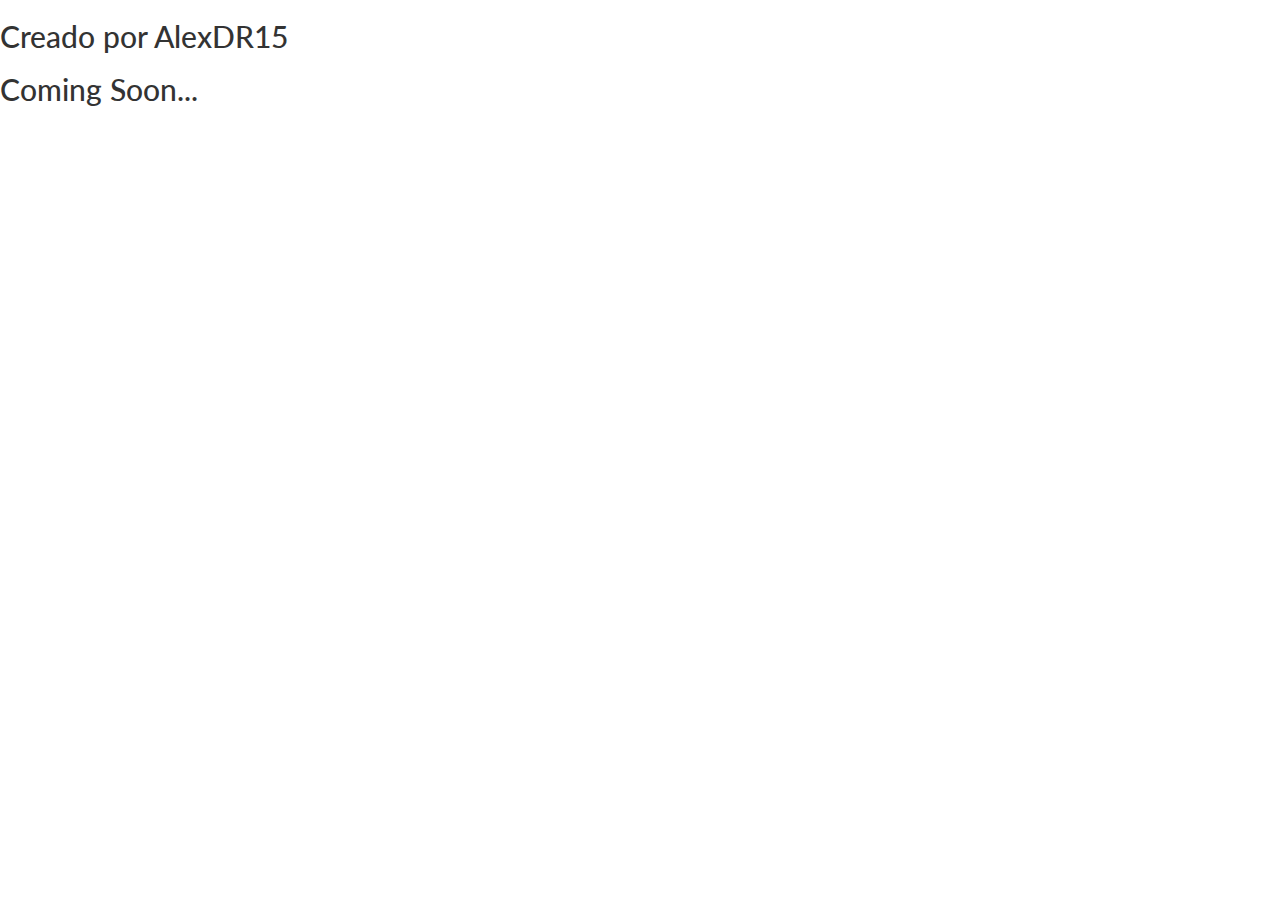
==== index.html @ f5e7e4d1 "Update index.html" ====
<html lang="es">
<head>
	<meta charset="UTF-8">
	<title>LAMPI - An Automatic LAMP Auto Installer</title>
	<meta name="description" content="LAMPI">
    	<meta name="author" content="AlexDR15">
    	<link rel="stylesheet" href="https://maxcdn.bootstrapcdn.com/bootstrap/3.3.6/css/bootstrap.min.css">
	<link rel="stylesheet" href="main.css">
	<link href='https://fonts.googleapis.com/css?family=Pacifico' rel='stylesheet' type='text/css'>
	<link href='https://fonts.googleapis.com/css?family=Lato:400,300,700' rel='stylesheet' type='text/css'>
</head>
<body>
<h1	 _               __  __ ____ ______
	| |        /\   |  \/  |  __ \_   _|
	| |       /  \  | \  / | |__) || |  
	| |      / /\ \ | |\/| |  ___/ | |  
	| |____ / ____ \| |  | | |    _| |_ 
	|______/_/    \_\_|  |_|_|   |_____| 
</h1>

	<h2>	Creado por AlexDR15	</h2>

	<h2>Coming Soon...</h2>
</body>
</html>
---- main.css ----
body{
	font-family: 'Lato', sans-serif;
}
img{
	max-width: 100%;
}
.quitar-float{
	float: none;
}
.espacio-arriba{
	margin-top: 8%;
}
.fuente_pacifico{
	font-family: 'Pacifico', cursive;
}
.fondo_gris{
	background-color: #eee;
}
.padding_largo{
	padding: 5px 10px;
}
.letra_grande{
	font-size: 5em;
}
.inline-block{
	float: none;
	display: inline-block;
	margin-right: -4px;
}
.verde{
	color: #11745C;
}
.no_lista{
	margin: 0px;
	padding: 0px;
}
.no_lista li{
	list-style-type: none;
}
.espacio_derecha{
	margin-right: 1em;
}
a,.azul{
	color: #00B3D4;
}
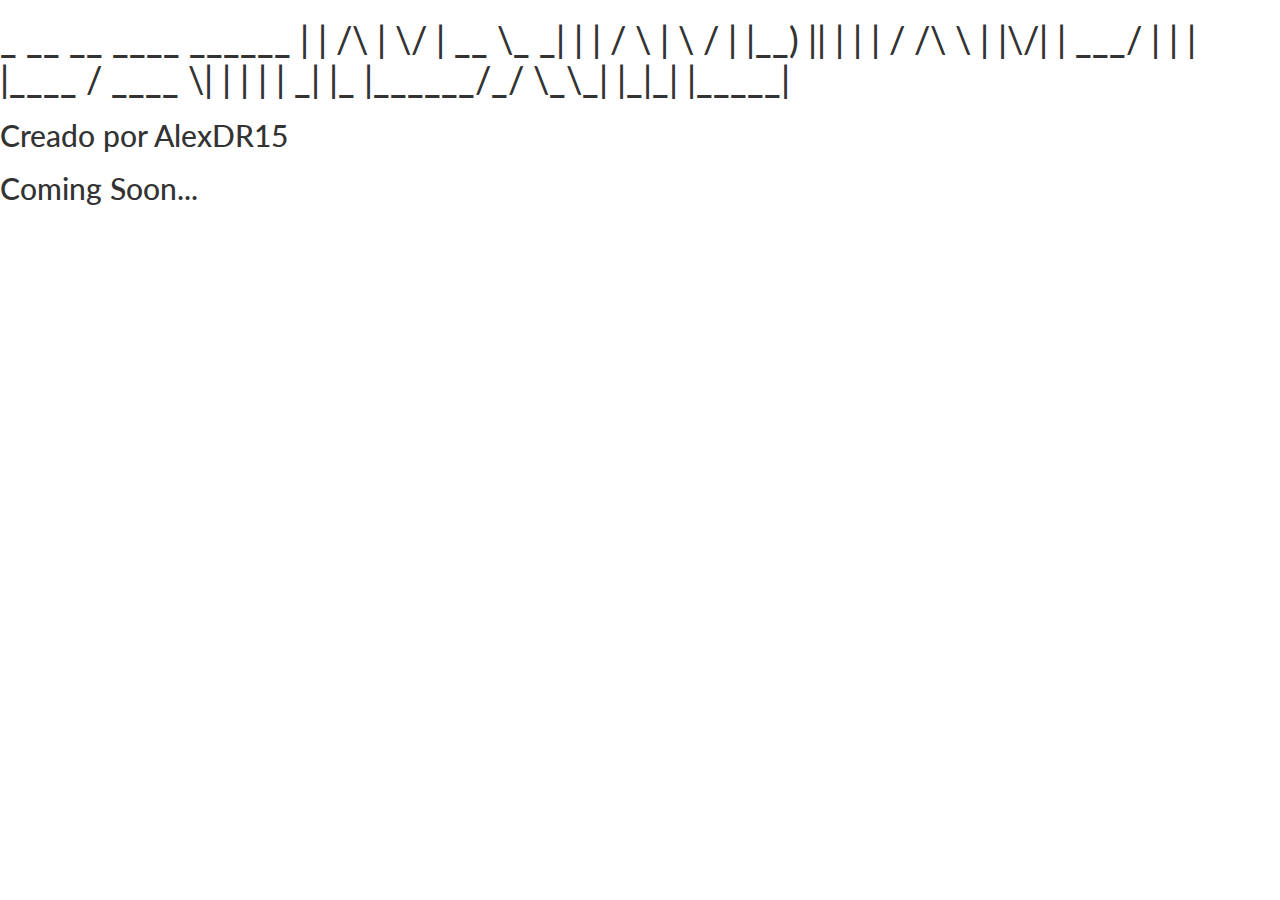
==== commit faebfac4: "Update index.html" ====
--- a/index.html
+++ b/index.html
@@ -10,7 +10,7 @@
 	<link href='https://fonts.googleapis.com/css?family=Lato:400,300,700' rel='stylesheet' type='text/css'>
 </head>
 <body>
-<h1	 _               __  __ ____ ______
+<h1>	 _               __  __ ____ ______
 	| |        /\   |  \/  |  __ \_   _|
 	| |       /  \  | \  / | |__) || |  
 	| |      / /\ \ | |\/| |  ___/ | |  
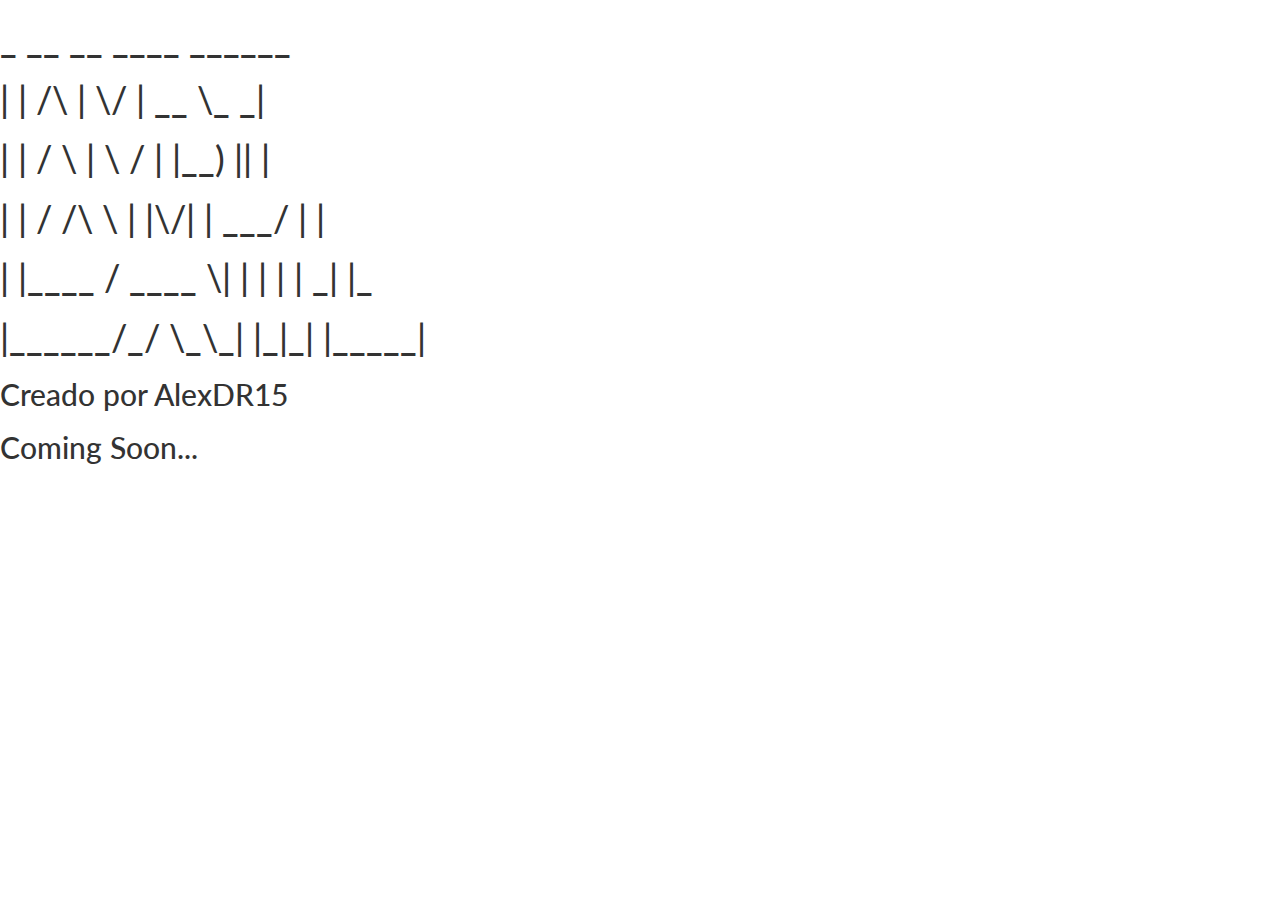
==== commit 9fea847e: "Update index.html" ====
--- a/index.html
+++ b/index.html
@@ -10,14 +10,13 @@
 	<link href='https://fonts.googleapis.com/css?family=Lato:400,300,700' rel='stylesheet' type='text/css'>
 </head>
 <body>
-<h1>	 _               __  __ ____ ______
-	| |        /\   |  \/  |  __ \_   _|
-	| |       /  \  | \  / | |__) || |  
-	| |      / /\ \ | |\/| |  ___/ | |  
-	| |____ / ____ \| |  | | |    _| |_ 
-	|______/_/    \_\_|  |_|_|   |_____| 
-</h1>
-
+    <h1> _               __  __ ____ ______ </h1>
+    <h1>| |        /\   |  \/  |  __ \_   _|</h1>
+    <h1>| |       /  \  | \  / | |__) || |  </h1>
+    <h1>| |      / /\ \ | |\/| |  ___/ | |  </h1>
+    <h1>| |____ / ____ \| |  | | |    _| |_ </h1>
+    <h1>|______/_/    \_\_|  |_|_|   |_____|</h1>
+    
 	<h2>	Creado por AlexDR15	</h2>
 
 	<h2>Coming Soon...</h2>
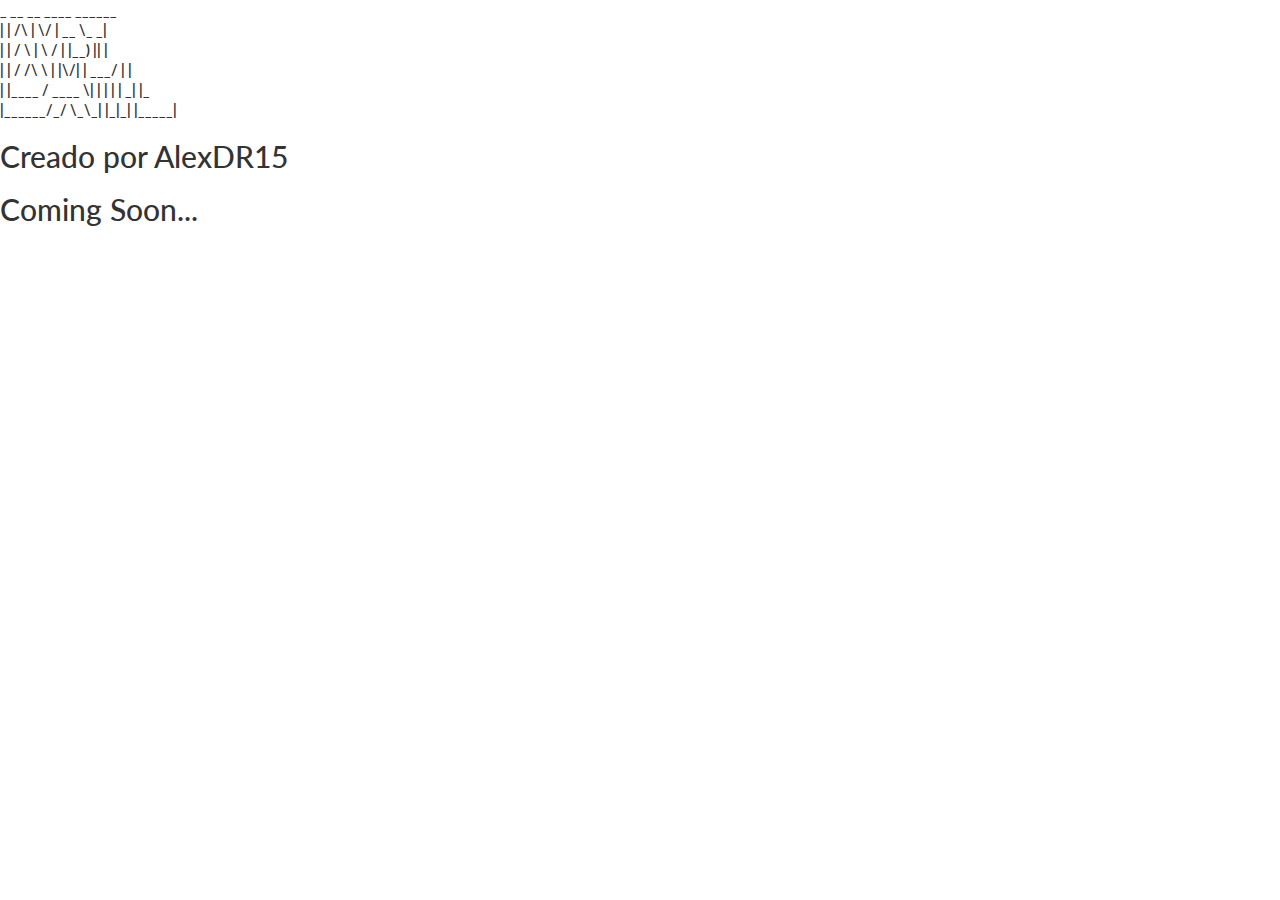
==== commit 9b374ae9: "Update index.html" ====
--- a/index.html
+++ b/index.html
@@ -10,12 +10,12 @@
 	<link href='https://fonts.googleapis.com/css?family=Lato:400,300,700' rel='stylesheet' type='text/css'>
 </head>
 <body>
-    <h1> _               __  __ ____ ______ </h1>
-    <h1>| |        /\   |  \/  |  __ \_   _|</h1>
-    <h1>| |       /  \  | \  / | |__) || |  </h1>
-    <h1>| |      / /\ \ | |\/| |  ___/ | |  </h1>
-    <h1>| |____ / ____ \| |  | | |    _| |_ </h1>
-    <h1>|______/_/    \_\_|  |_|_|   |_____|</h1>
+    <b> _               __  __ ____ ______ </b><br>
+    <b>| |        /\   |  \/  |  __ \_   _|</b><br>
+    <b>| |       /  \  | \  / | |__) || |  </b><br>
+    <b>| |      / /\ \ | |\/| |  ___/ | |  </b><br>
+    <b>| |____ / ____ \| |  | | |    _| |_ </b><br>
+    <b>|______/_/    \_\_|  |_|_|   |_____|</b><br>
     
 	<h2>	Creado por AlexDR15	</h2>
 
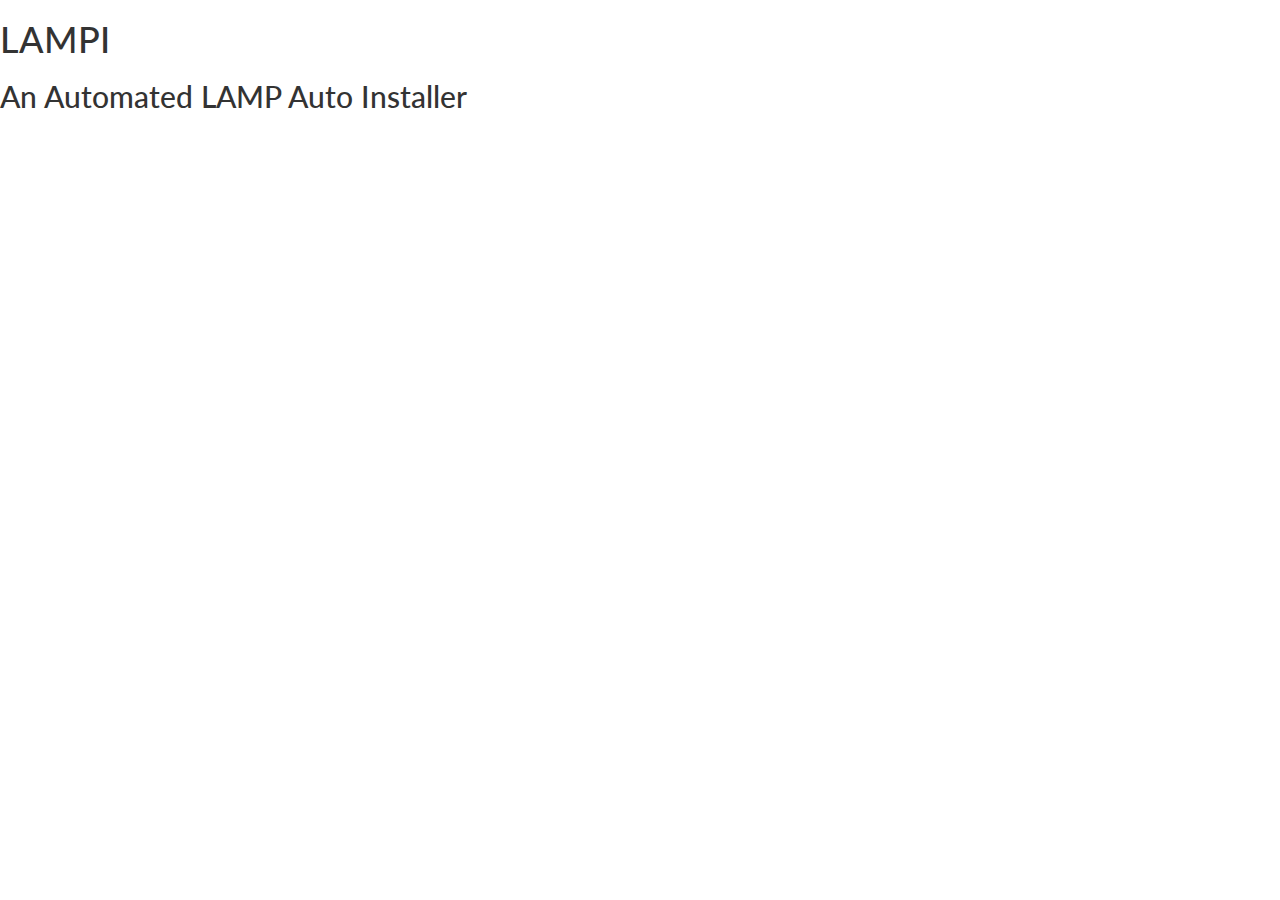
==== commit d623e4fe: "Update index.html" ====
--- a/index.html
+++ b/index.html
@@ -10,15 +10,8 @@
 	<link href='https://fonts.googleapis.com/css?family=Lato:400,300,700' rel='stylesheet' type='text/css'>
 </head>
 <body>
-    <b> _               __  __ ____ ______ </b><br>
-    <b>| |        /\   |  \/  |  __ \_   _|</b><br>
-    <b>| |       /  \  | \  / | |__) || |  </b><br>
-    <b>| |      / /\ \ | |\/| |  ___/ | |  </b><br>
-    <b>| |____ / ____ \| |  | | |    _| |_ </b><br>
-    <b>|______/_/    \_\_|  |_|_|   |_____|</b><br>
-    
-	<h2>	Creado por AlexDR15	</h2>
+	<h1>LAMPI</h1>
+	<h2>An Automated LAMP Auto Installer</h2>
 
-	<h2>Coming Soon...</h2>
 </body>
 </html>
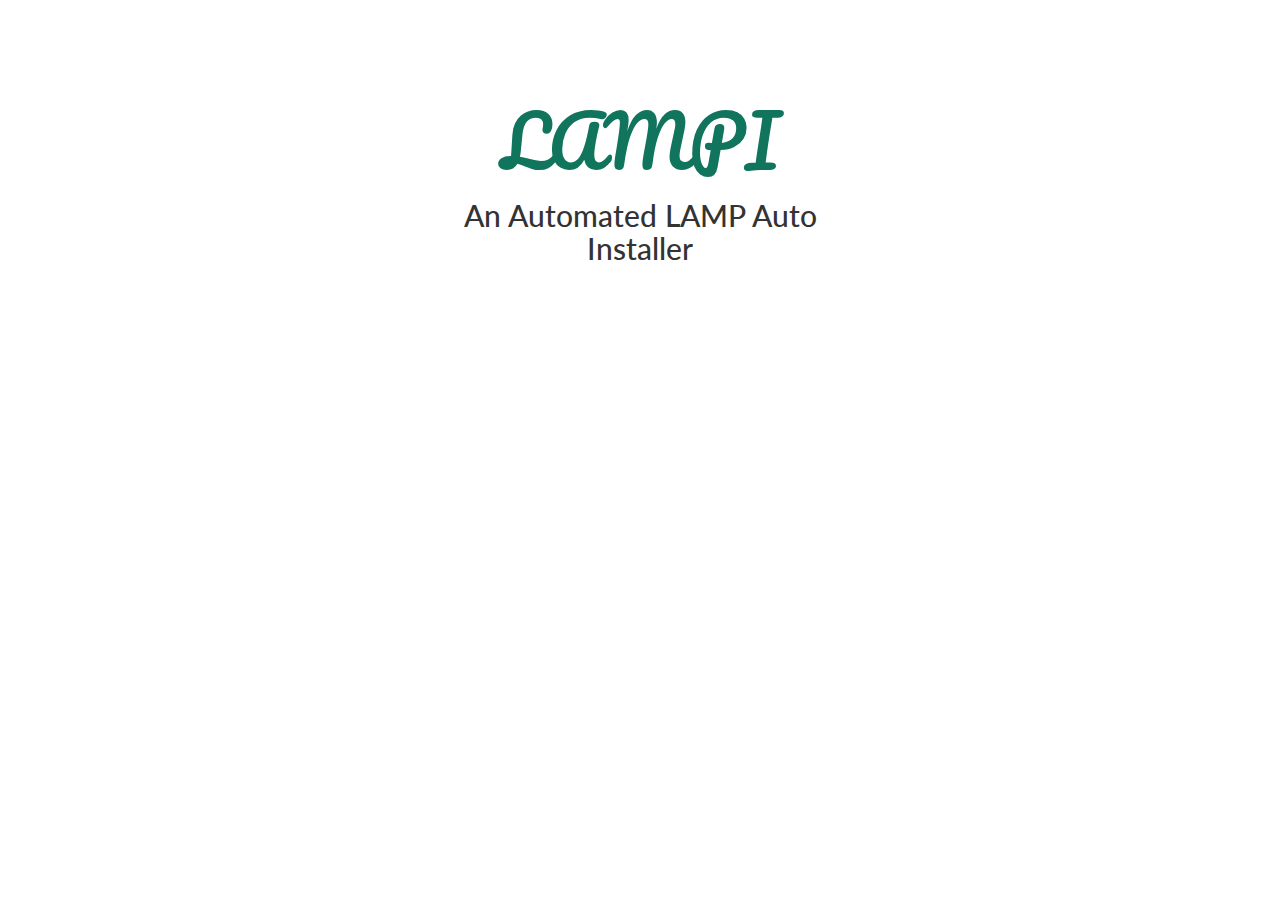
==== commit f42e9ef9: "Update index.html" ====
--- a/index.html
+++ b/index.html
@@ -10,8 +10,9 @@
 	<link href='https://fonts.googleapis.com/css?family=Lato:400,300,700' rel='stylesheet' type='text/css'>
 </head>
 <body>
-	<h1>LAMPI</h1>
+<div class="col-md-4 center-block quitar-float text-center espacio-arriba">
+	<h1 class="fuente_pacifico letra_grande verde">LAMPI</h1>
 	<h2>An Automated LAMP Auto Installer</h2>
-
+</div>
 </body>
 </html>
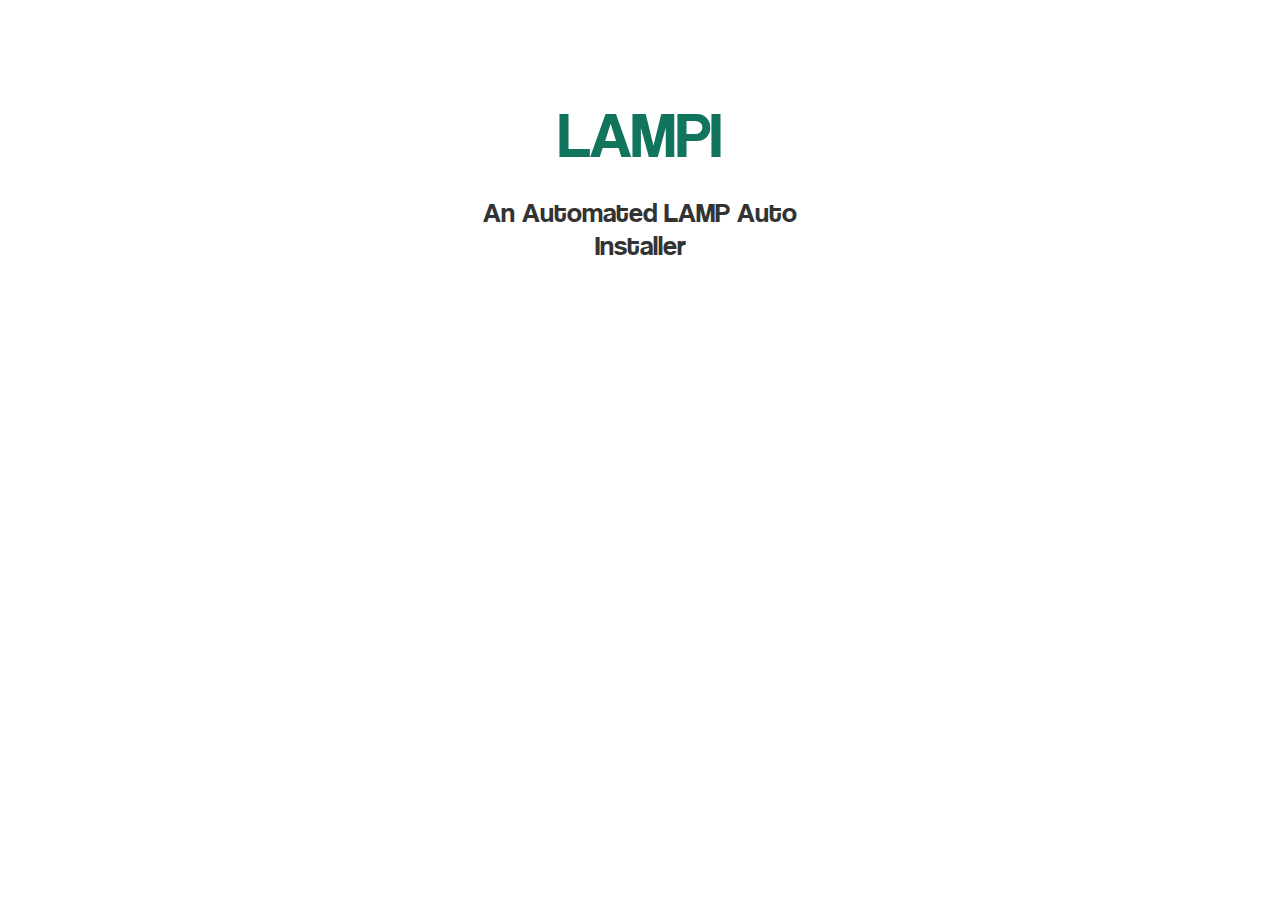
==== commit 020267fb: "Update index.html" ====
--- a/index.html
+++ b/index.html
@@ -4,6 +4,9 @@
 	<title>LAMPI - An Automatic LAMP Auto Installer</title>
 	<meta name="description" content="LAMPI">
     	<meta name="author" content="AlexDR15">
+    	<meta name="viewport" content="width=device-width, initial-scale=1" />
+	<link rel="icon" href="favicon.ico" type="image/x-icon"/>
+	<link rel="shortcut icon" href="favicon.ico" type="image/x-icon"/>
     	<link rel="stylesheet" href="https://maxcdn.bootstrapcdn.com/bootstrap/3.3.6/css/bootstrap.min.css">
 	<link rel="stylesheet" href="main.css">
 	<link href='https://fonts.googleapis.com/css?family=Pacifico' rel='stylesheet' type='text/css'>
@@ -11,7 +14,7 @@
 </head>
 <body>
 <div class="col-md-4 center-block quitar-float text-center espacio-arriba">
-	<h1 class="fuente_pacifico letra_grande verde">LAMPI</h1>
+	<h1 class="letra_grande verde">LAMPI</h1>
 	<h2>An Automated LAMP Auto Installer</h2>
 </div>
 </body>
--- a/main.css
+++ b/main.css
@@ -1,5 +1,7 @@
+@font-face { font-family: "Coolvetica"; src: url('main.ttf'); }
+
 body{
-	font-family: 'Lato', sans-serif;
+	font-family: 'Coolvetica';
 }
 img{
 	max-width: 100%;
@@ -12,6 +14,42 @@
 }
 .fuente_pacifico{
 	font-family: 'Pacifico', cursive;
+}
+.verde_cuadro {
+  margin: 0 auto;
+  min-height: 1px;
+  width: 80%;
+  padding: 3px;
+  font-weight: bold;
+  margin-bottom: 10px;
+  background-color: #00A635;
+  border: 2px solid #008412;
+  border-radius: 4px;
+  -webkit-box-shadow: inset 0 1px 1px rgba(0, 0, 0, 0.05);
+          box-shadow: inset 0 1px 1px rgba(0, 0, 0, 0.05);
+}
+.error_cuadro {
+  margin: 0 auto;
+  min-height: 1px;
+  width: 80%;
+  padding: 3px;
+  font-weight: bold;
+  margin-bottom: 10px;
+  background-color: #D00000;
+  border: 2px solid #5F0000;
+  border-radius: 4px;
+  -webkit-box-shadow: inset 0 1px 1px rgba(0, 0, 0, 0.05);
+          box-shadow: inset 0 1px 1px rgba(0, 0, 0, 0.05);
+}
+.fin_circulo {
+  margin: 0 auto;
+  min-height: 1px;
+  width: 80%;
+  font-weight: bold;
+  background-color: #D00000;
+  border-radius: 50%;
+  -webkit-box-shadow: inset 0 1px 1px rgba(0, 0, 0, 0.05);
+          box-shadow: inset 0 1px 1px rgba(0, 0, 0, 0.05);
 }
 .fondo_gris{
 	background-color: #eee;
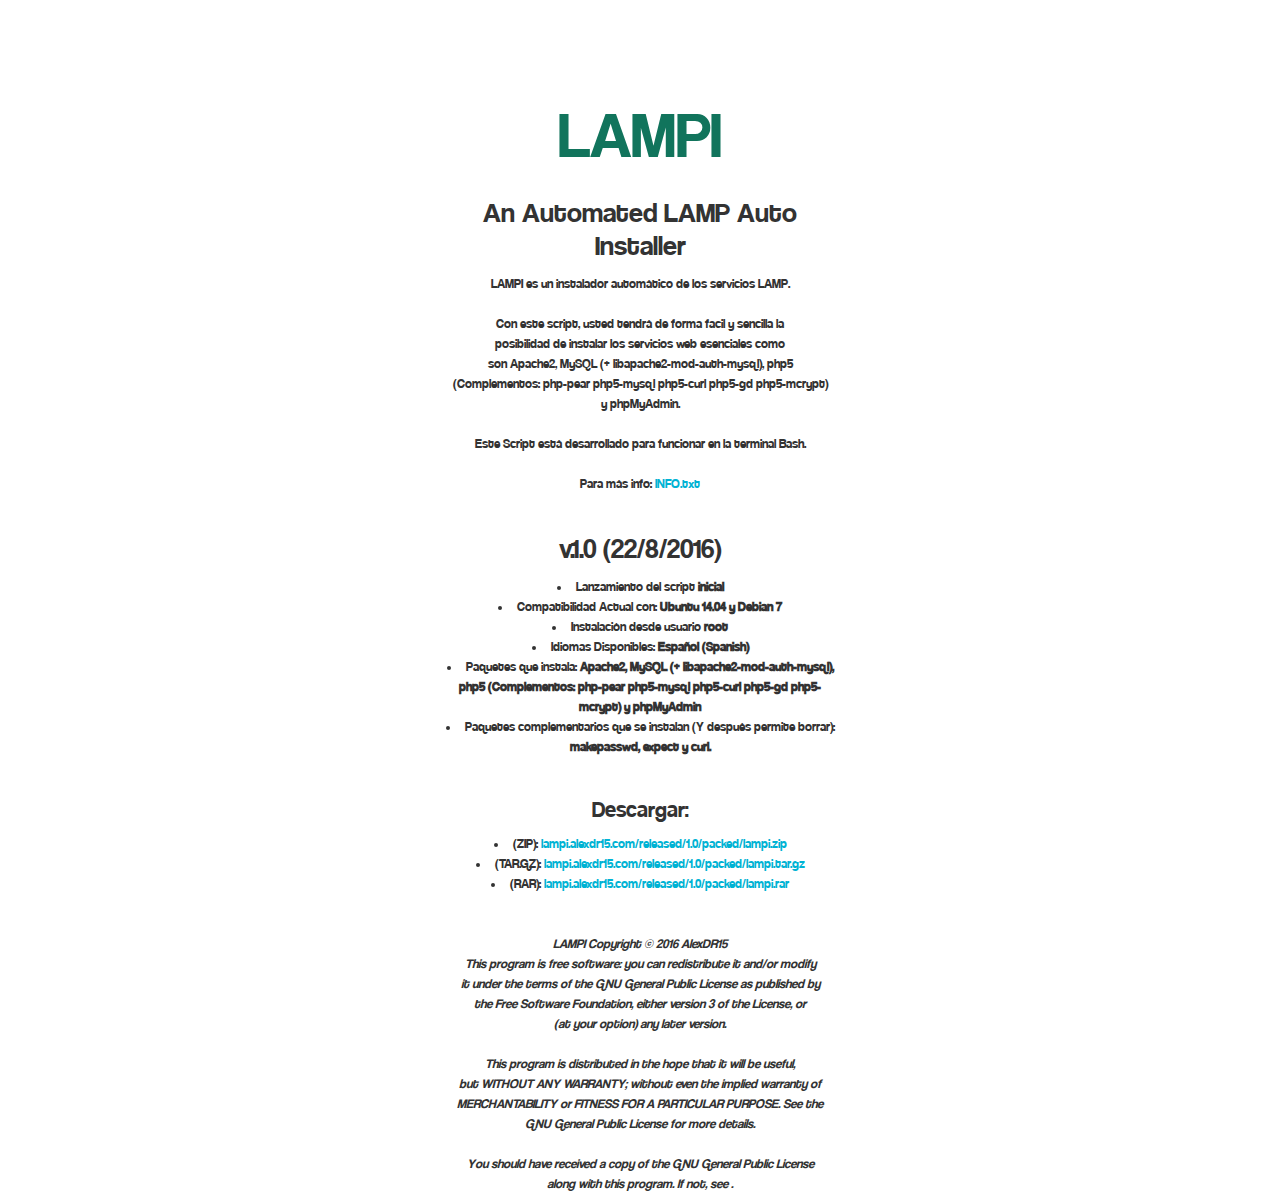
==== commit 39e7ec18: "Actualización Web" ====
--- a/index.html
+++ b/index.html
@@ -16,6 +16,45 @@
 <div class="col-md-4 center-block quitar-float text-center espacio-arriba">
 	<h1 class="letra_grande verde">LAMPI</h1>
 	<h2>An Automated LAMP Auto Installer</h2>
+	LAMPI es un instalador automático de los servicios LAMP.<br>
+	<br>
+	Con este script, usted tendrá de forma facil y sencilla la<br>
+	posibilidad de instalar los servicios web esenciales como<br> 
+	son Apache2, MySQL (+ libapache2-mod-auth-mysql), php5 <br>
+	(Complementos: php-pear php5-mysql php5-curl php5-gd php5-mcrypt) <br>
+	y phpMyAdmin.<br>
+	<br>
+	Este Script está desarrollado para funcionar en la terminal Bash.<br>
+	<br>
+	Para más info: <a href="INFO.txt">INFO.txt</a><br>
+	<br>
+	<h2>v.1.0 (22/8/2016)</h2>
+	<li>Lanzamiento del script <b>inicial</b></li>
+	<li>Compatibilidad Actual con: <b>Ubuntu 14.04 y Debian 7</b></li>
+	<li>Instalación desde usuario <b>root</b></li>
+	<li>Idiomas Disponibles: <b>Español (Spanish)</b></li>
+	<li>Paquetes que instala: <b>Apache2, MySQL (+ libapache2-mod-auth-mysql), php5 (Complementos: php-pear php5-mysql php5-curl php5-gd php5-mcrypt) y phpMyAdmin</b></li>
+	<li>Paquetes complementarios que se instalan (Y después permite borrar): <b>makepasswd, expect y curl.</b></li>
+	<br>
+	<h3>Descargar:</h3>
+	<li>(ZIP): <a href="lampi.alexdr15.com/released/1.0/packed/lampi.zip">lampi.alexdr15.com/released/1.0/packed/lampi.zip</a></li>
+	<li>(TAR.GZ): <a href"lampi.alexdr15.com/released/1.0/packed/lampi.tar.gz">lampi.alexdr15.com/released/1.0/packed/lampi.tar.gz</a></li>
+	<li>(RAR): <a href"lampi.alexdr15.com/released/1.0/packed/lampi.rar">lampi.alexdr15.com/released/1.0/packed/lampi.rar</a></li>
+	<br>
+	<br>
+	<i><b></b>LAMPI Copyright © 2016 AlexDR15</b><br>
+This program is free software: you can redistribute it and/or modify<br>
+it under the terms of the GNU General Public License as published by<br>
+the Free Software Foundation, either version 3 of the License, or<br>
+(at your option) any later version.<br>
+<br>
+This program is distributed in the hope that it will be useful,<br>
+but WITHOUT ANY WARRANTY; without even the implied warranty of<br>
+MERCHANTABILITY or FITNESS FOR A PARTICULAR PURPOSE.  See the<br>
+GNU General Public License for more details.<br>
+<br>
+You should have received a copy of the GNU General Public License<br>
+along with this program.  If not, see <http://www.gnu.org/licenses/>.</i>
 </div>
 </body>
 </html>
